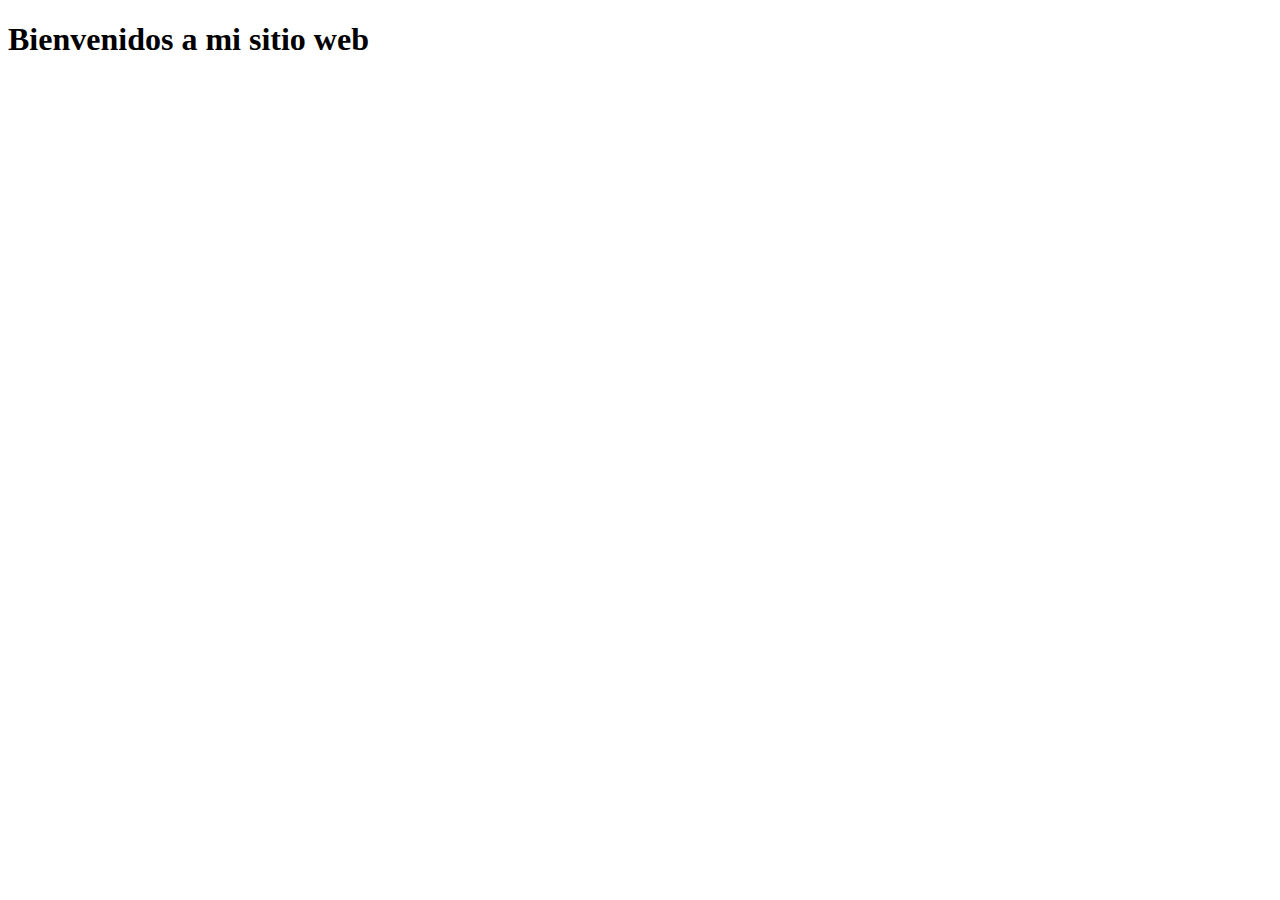
==== index.html @ 174764ac "Create index.html" ====
<!DOCTYPE html>
<html lang="en">
<head>
    <meta charset="UTF-8">
    <meta http-equiv="X-UA-Compatible" content="IE=edge">
    <meta name="viewport" content="width=device-width, initial-scale=1.0">
    <title>Document</title>
</head>
<body>
   <h1>
    Bienvenidos a mi sitio web
   </h1> 
</body>
</html>
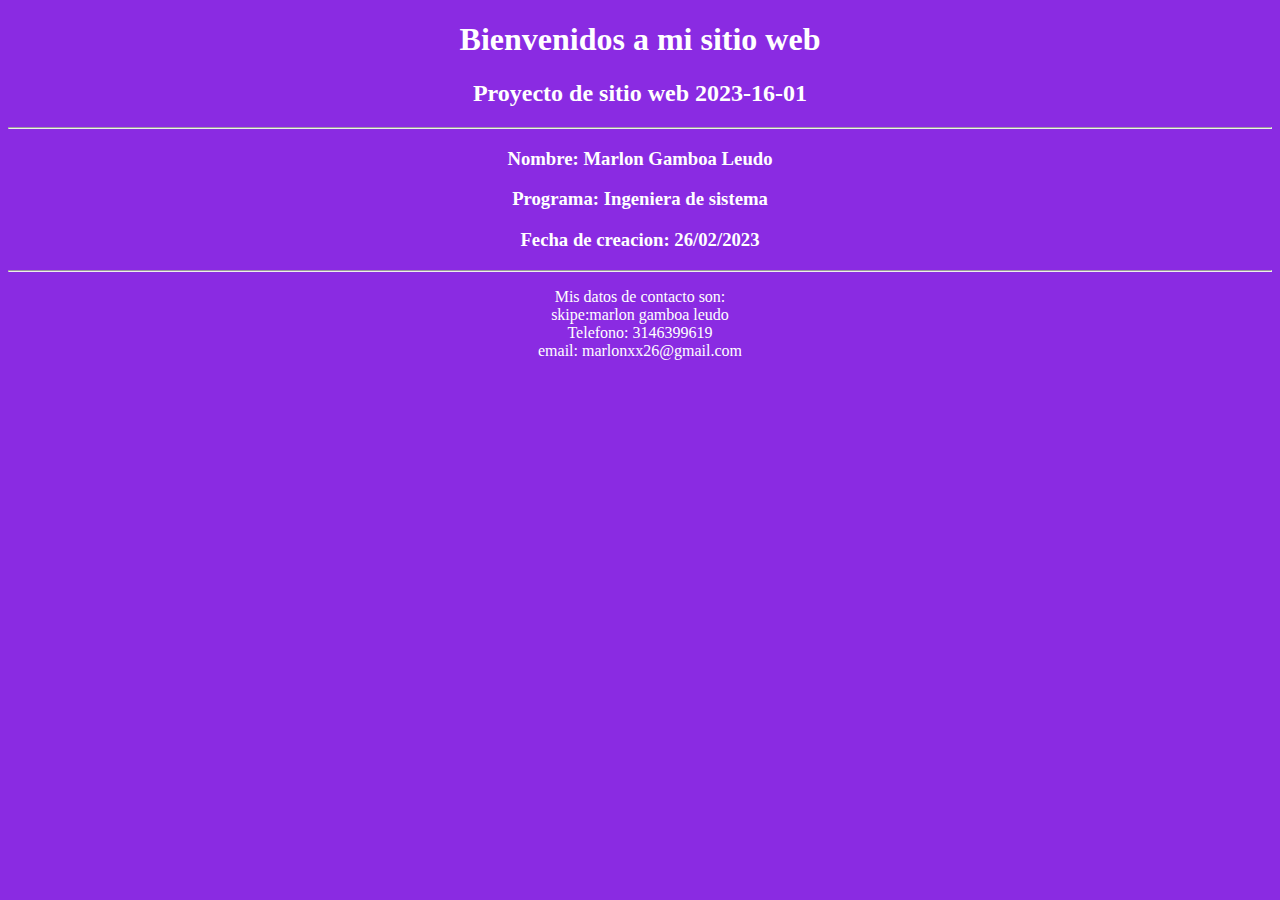
==== commit d83b8760: "Update index.html" ====
--- a/index.html
+++ b/index.html
@@ -5,10 +5,27 @@
     <meta http-equiv="X-UA-Compatible" content="IE=edge">
     <meta name="viewport" content="width=device-width, initial-scale=1.0">
     <title>Document</title>
+    <style>
+        *{
+           text-align: center;
+            background-color: blueviolet;
+            color: white;
+        }
+        
+    </style>
 </head>
 <body>
-   <h1>
-    Bienvenidos a mi sitio web
-   </h1> 
+   <h1> Bienvenidos a mi sitio web </h1> 
+   <h2> Proyecto de sitio web 2023-16-01</h2>
+   <hr>
+   <h3>Nombre:  Marlon Gamboa Leudo</h3>
+   <h3>Programa: Ingeniera de sistema</h3>
+   <h3>Fecha de creacion: 26/02/2023</h3>
+   <hr>
+   <p>Mis datos de contacto son: <br>
+    skipe:marlon gamboa leudo <br>
+    Telefono: 3146399619 <br>
+    email: marlonxx26@gmail.com <br>
+    <p>
 </body>
 </html>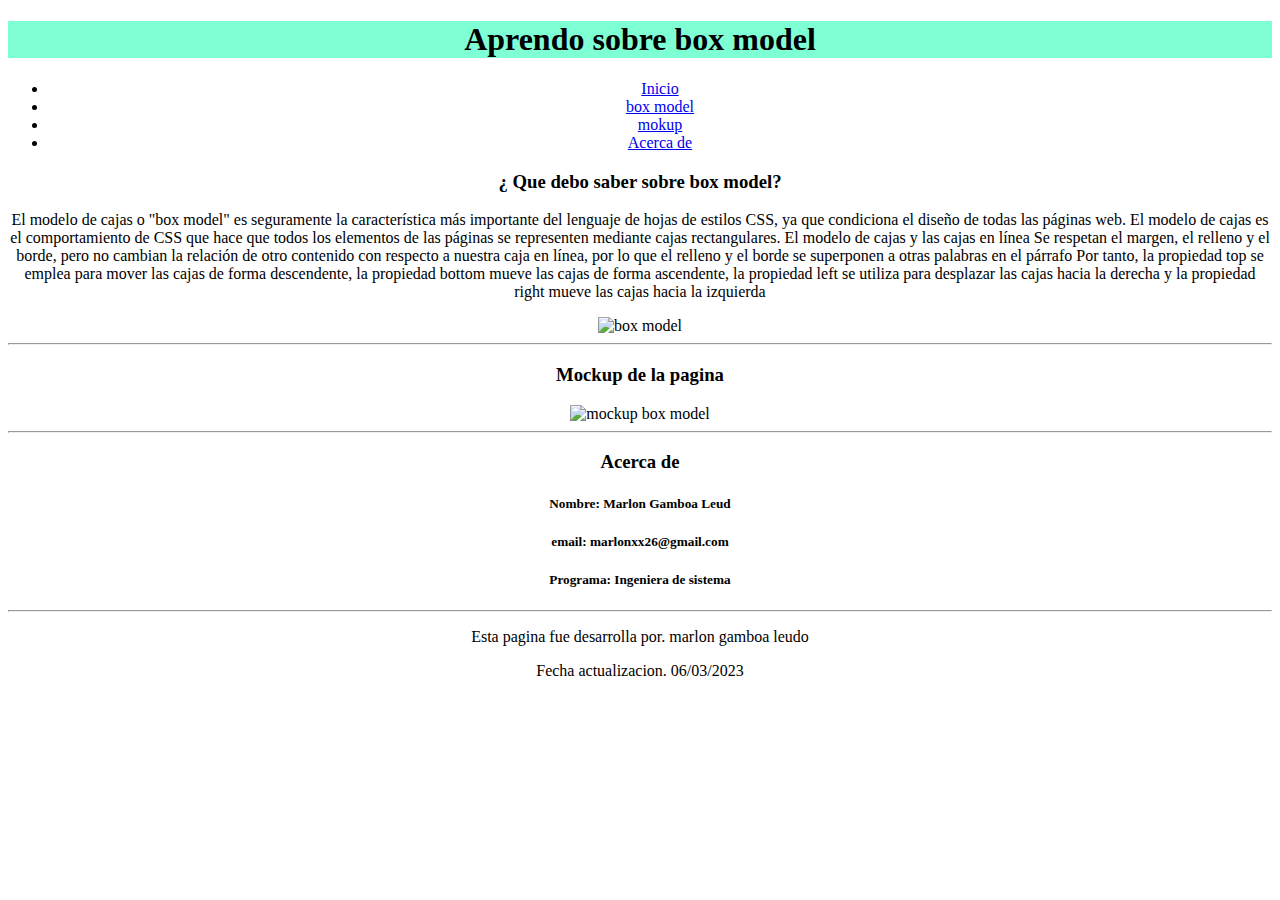
==== commit be8b5a94: "Update index.html" ====
--- a/index.html
+++ b/index.html
@@ -1,31 +1,84 @@
 <!DOCTYPE html>
 <html lang="en">
+
 <head>
     <meta charset="UTF-8">
     <meta http-equiv="X-UA-Compatible" content="IE=edge">
     <meta name="viewport" content="width=device-width, initial-scale=1.0">
-    <title>Document</title>
+    <title>Fase 2</title>
     <style>
-        *{
-           text-align: center;
-            background-color: blueviolet;
-            color: white;
+        body{
+            text-align: center;
         }
-        
+        header{
+           
+       background-color: aquamarine;
+        }
     </style>
 </head>
+
 <body>
-   <h1> Bienvenidos a mi sitio web </h1> 
-   <h2> Proyecto de sitio web 2023-16-01</h2>
-   <hr>
-   <h3>Nombre:  Marlon Gamboa Leudo</h3>
-   <h3>Programa: Ingeniera de sistema</h3>
-   <h3>Fecha de creacion: 26/02/2023</h3>
-   <hr>
-   <p>Mis datos de contacto son: <br>
-    skipe:marlon gamboa leudo <br>
-    Telefono: 3146399619 <br>
-    email: marlonxx26@gmail.com <br>
-    <p>
+    
+    <header>
+        <h1>Aprendo sobre box model</h1>
+
+
+    </header>
+    <nav>
+        <ul>
+            <li><a href="#Inicio">Inicio</a></li>
+            <li><a href="#box model">box model</a></li>
+            <li><a href="#mockup">mokup</a></li>
+            <li><a href="#Acerca de ">Acerca de </a> </li>
+        </ul>
+    </nav>
+
+    <section> <a name="Incio"></a>
+
+        <h3>
+            ¿ Que debo saber sobre box model?
+        </h3>
+
+    </section>
+    <a name="box model"></a>
+    <section>
+        <p>
+
+            El modelo de cajas o "box model" es seguramente la característica más importante del lenguaje de hojas de
+            estilos CSS, ya que condiciona el diseño de todas las páginas web. El modelo de cajas es el comportamiento
+            de CSS que hace que todos los elementos de las páginas se representen mediante cajas rectangulares.
+            El modelo de cajas y las cajas en línea
+            Se respetan el margen, el relleno y el borde, pero no cambian la relación de otro contenido con respecto a
+            nuestra caja en línea, por lo que el relleno y el borde se superponen a otras palabras en el párrafo
+            Por tanto, la propiedad top se emplea para mover las cajas de forma descendente, la propiedad bottom mueve
+            las cajas de forma ascendente, la propiedad left se utiliza para desplazar las cajas hacia la derecha y la
+            propiedad right mueve las cajas hacia la izquierda
+
+        </p>
+        <img src="imagenes/css-box-model.jpg" alt="box model">
+    </section>
+    <hr>
+    <a name="mockup"></a>
+    <section>
+        <h3>Mockup de la pagina</h3>
+        <img src="imagenes/mockup box model.jpg" alt="mockup box model">
+    </section>
+    <hr>
+    <a name="Acerca de"></a>
+    <section>
+        <h3>Acerca de </h3>
+
+        <h5> Nombre: Marlon Gamboa Leud</h5>
+        <h5>email: marlonxx26@gmail.com</h5>
+        <h5>Programa: Ingeniera de sistema</h5>
+
+    </section>
+    <hr>
+    <footer>
+        <p>Esta pagina fue desarrolla por. marlon gamboa leudo</p>
+        <p>Fecha actualizacion. 06/03/2023</p>
+    </footer>
+
 </body>
+
 </html>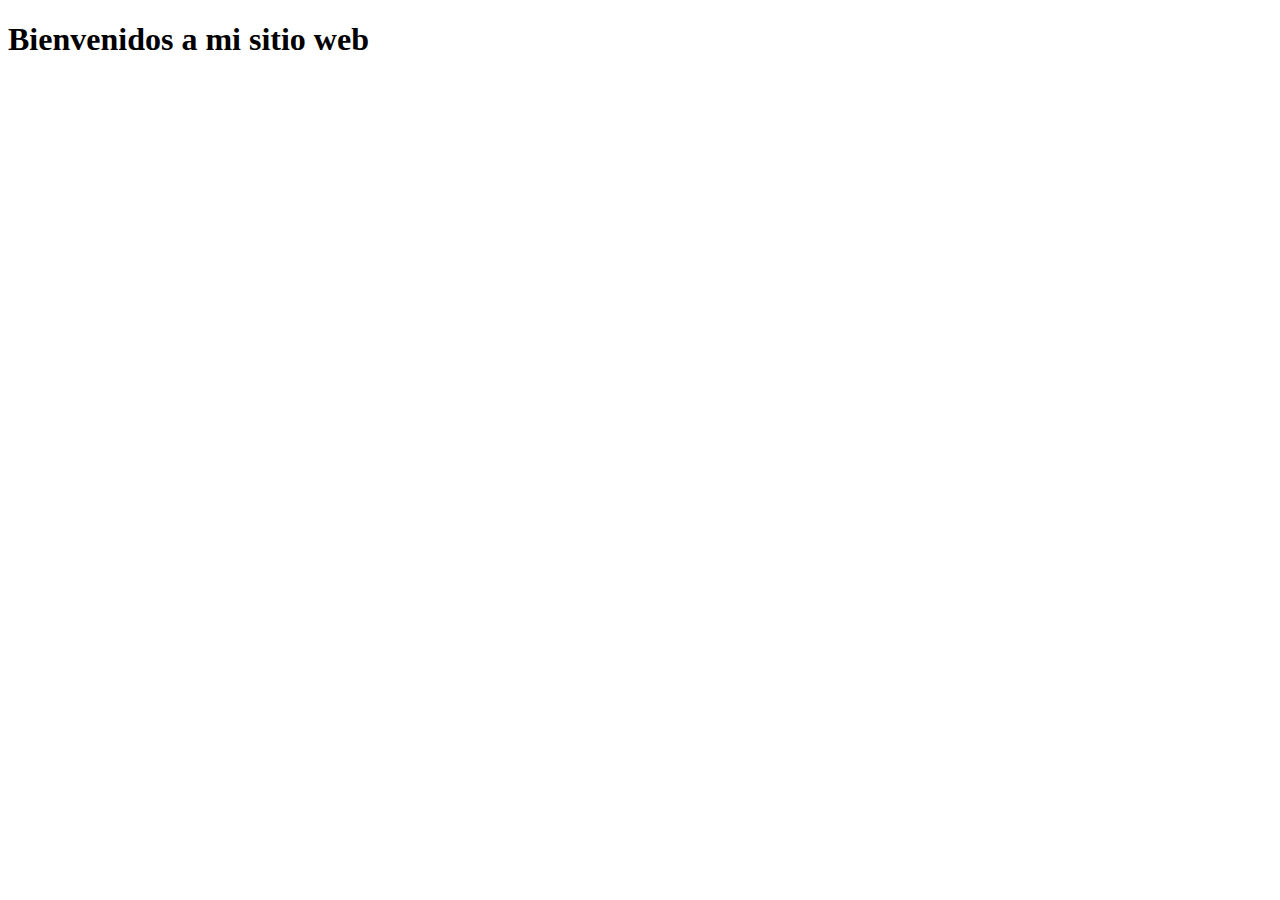
==== commit 09ce03ce: "Merge branch 'main' of https://github.com/mgamboal/DSW-Marlongamboa-16-01" ====
--- a/index.html
+++ b/index.html
@@ -5,80 +5,13 @@
     <meta charset="UTF-8">
     <meta http-equiv="X-UA-Compatible" content="IE=edge">
     <meta name="viewport" content="width=device-width, initial-scale=1.0">
-    <title>Fase 2</title>
-    <style>
-        body{
-            text-align: center;
-        }
-        header{
-           
-       background-color: aquamarine;
-        }
-    </style>
+    <title>Document</title>
 </head>
 
 <body>
-    
-    <header>
-        <h1>Aprendo sobre box model</h1>
-
-
-    </header>
-    <nav>
-        <ul>
-            <li><a href="#Inicio">Inicio</a></li>
-            <li><a href="#box model">box model</a></li>
-            <li><a href="#mockup">mokup</a></li>
-            <li><a href="#Acerca de ">Acerca de </a> </li>
-        </ul>
-    </nav>
-
-    <section> <a name="Incio"></a>
-
-        <h3>
-            ¿ Que debo saber sobre box model?
-        </h3>
-
-    </section>
-    <a name="box model"></a>
-    <section>
-        <p>
-
-            El modelo de cajas o "box model" es seguramente la característica más importante del lenguaje de hojas de
-            estilos CSS, ya que condiciona el diseño de todas las páginas web. El modelo de cajas es el comportamiento
-            de CSS que hace que todos los elementos de las páginas se representen mediante cajas rectangulares.
-            El modelo de cajas y las cajas en línea
-            Se respetan el margen, el relleno y el borde, pero no cambian la relación de otro contenido con respecto a
-            nuestra caja en línea, por lo que el relleno y el borde se superponen a otras palabras en el párrafo
-            Por tanto, la propiedad top se emplea para mover las cajas de forma descendente, la propiedad bottom mueve
-            las cajas de forma ascendente, la propiedad left se utiliza para desplazar las cajas hacia la derecha y la
-            propiedad right mueve las cajas hacia la izquierda
-
-        </p>
-        <img src="imagenes/css-box-model.jpg" alt="box model">
-    </section>
-    <hr>
-    <a name="mockup"></a>
-    <section>
-        <h3>Mockup de la pagina</h3>
-        <img src="imagenes/mockup box model.jpg" alt="mockup box model">
-    </section>
-    <hr>
-    <a name="Acerca de"></a>
-    <section>
-        <h3>Acerca de </h3>
-
-        <h5> Nombre: Marlon Gamboa Leud</h5>
-        <h5>email: marlonxx26@gmail.com</h5>
-        <h5>Programa: Ingeniera de sistema</h5>
-
-    </section>
-    <hr>
-    <footer>
-        <p>Esta pagina fue desarrolla por. marlon gamboa leudo</p>
-        <p>Fecha actualizacion. 06/03/2023</p>
-    </footer>
-
+   <h1>
+    Bienvenidos a mi sitio web
+   </h1> 
 </body>
 
 </html>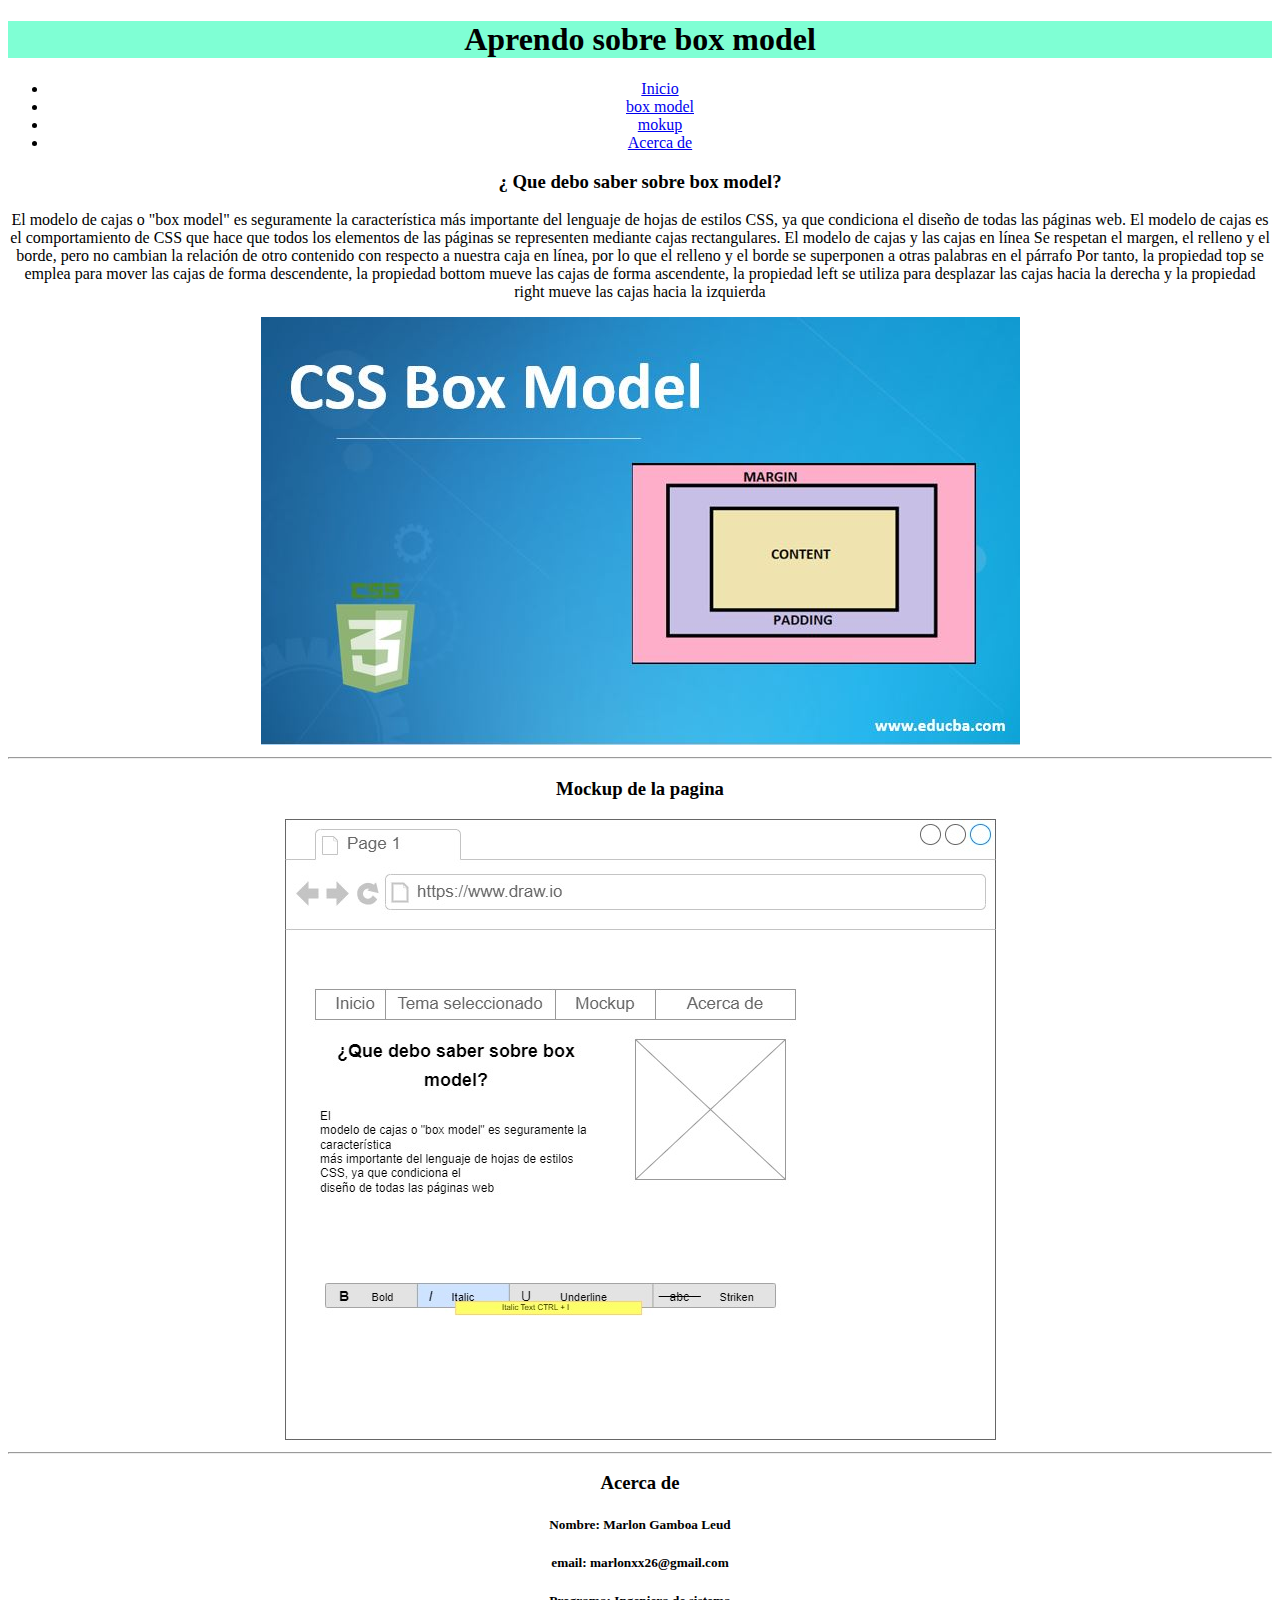
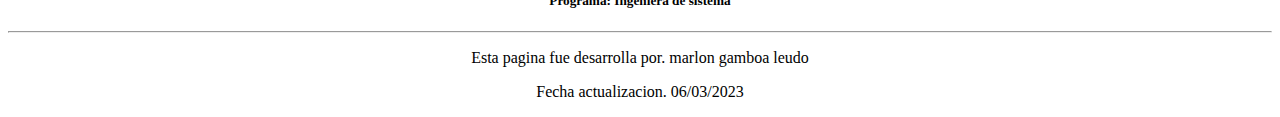
==== commit 4df69c22: "Revert "Merge branch 'main' of https://github.com/mgamboal/DSW-Marlongamboa-16-01"" ====
--- a/index.html
+++ b/index.html
@@ -5,13 +5,80 @@
     <meta charset="UTF-8">
     <meta http-equiv="X-UA-Compatible" content="IE=edge">
     <meta name="viewport" content="width=device-width, initial-scale=1.0">
-    <title>Document</title>
+    <title>Fase 2</title>
+    <style>
+        body{
+            text-align: center;
+        }
+        header{
+           
+       background-color: aquamarine;
+        }
+    </style>
 </head>
 
 <body>
-   <h1>
-    Bienvenidos a mi sitio web
-   </h1> 
+    
+    <header>
+        <h1>Aprendo sobre box model</h1>
+
+
+    </header>
+    <nav>
+        <ul>
+            <li><a href="#Inicio">Inicio</a></li>
+            <li><a href="#box model">box model</a></li>
+            <li><a href="#mockup">mokup</a></li>
+            <li><a href="#Acerca de ">Acerca de </a> </li>
+        </ul>
+    </nav>
+
+    <section> <a name="Incio"></a>
+
+        <h3>
+            ¿ Que debo saber sobre box model?
+        </h3>
+
+    </section>
+    <a name="box model"></a>
+    <section>
+        <p>
+
+            El modelo de cajas o "box model" es seguramente la característica más importante del lenguaje de hojas de
+            estilos CSS, ya que condiciona el diseño de todas las páginas web. El modelo de cajas es el comportamiento
+            de CSS que hace que todos los elementos de las páginas se representen mediante cajas rectangulares.
+            El modelo de cajas y las cajas en línea
+            Se respetan el margen, el relleno y el borde, pero no cambian la relación de otro contenido con respecto a
+            nuestra caja en línea, por lo que el relleno y el borde se superponen a otras palabras en el párrafo
+            Por tanto, la propiedad top se emplea para mover las cajas de forma descendente, la propiedad bottom mueve
+            las cajas de forma ascendente, la propiedad left se utiliza para desplazar las cajas hacia la derecha y la
+            propiedad right mueve las cajas hacia la izquierda
+
+        </p>
+        <img src="imagenes/css-box-model.jpg" alt="box model">
+    </section>
+    <hr>
+    <a name="mockup"></a>
+    <section>
+        <h3>Mockup de la pagina</h3>
+        <img src="imagenes/mockup box model.jpg" alt="mockup box model">
+    </section>
+    <hr>
+    <a name="Acerca de"></a>
+    <section>
+        <h3>Acerca de </h3>
+
+        <h5> Nombre: Marlon Gamboa Leud</h5>
+        <h5>email: marlonxx26@gmail.com</h5>
+        <h5>Programa: Ingeniera de sistema</h5>
+
+    </section>
+    <hr>
+    <footer>
+        <p>Esta pagina fue desarrolla por. marlon gamboa leudo</p>
+        <p>Fecha actualizacion. 06/03/2023</p>
+    </footer>
+
 </body>
 
 </html>